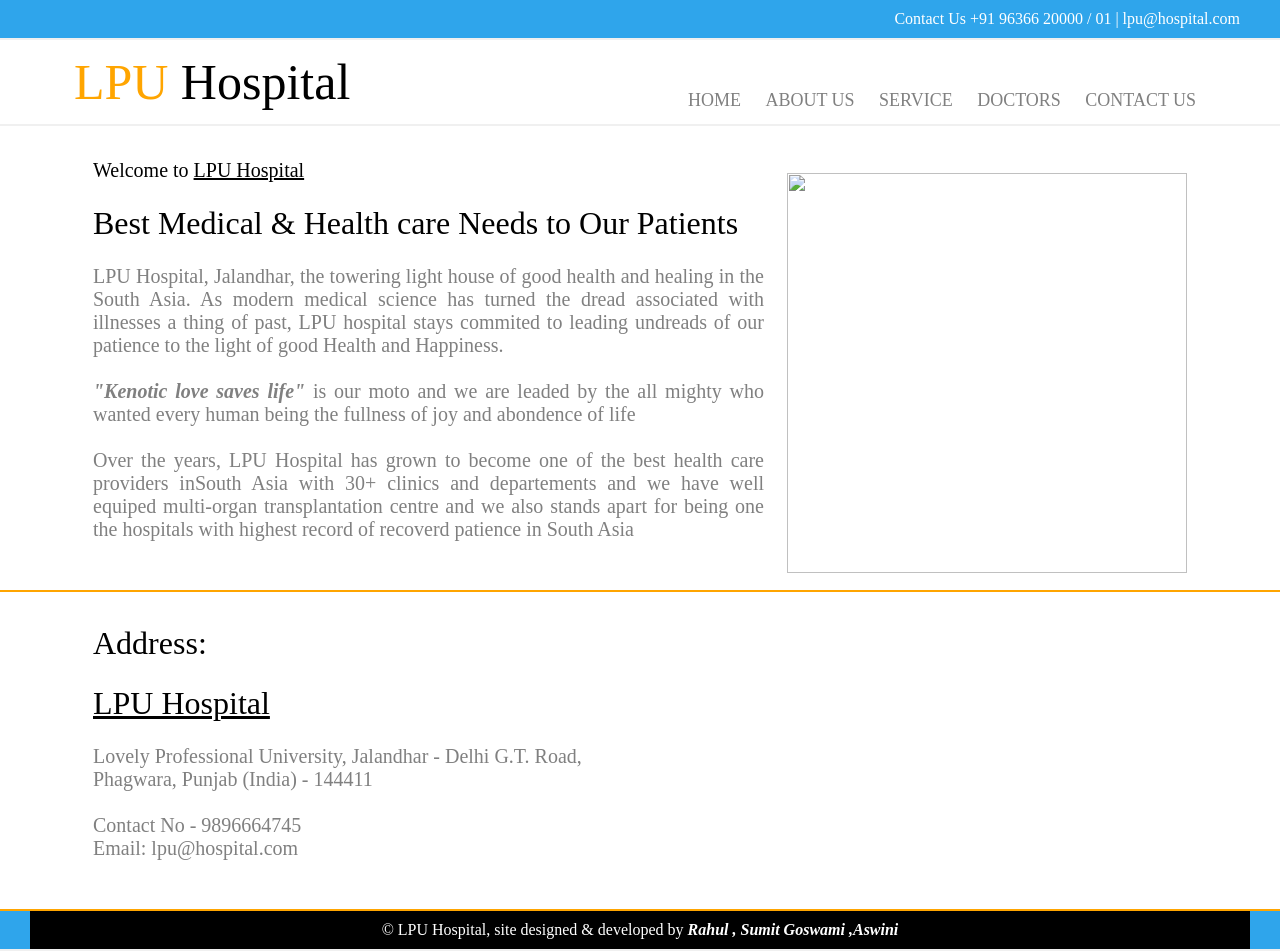
==== about.html @ eeae287b "Add files via upload" ====
<DOCTYPE html>
<html>
<head>
	<title> LPU Hospital </title>
	
	<link href="style.css" type="text/css" rel="stylesheet">
	
</head>
<body>
	
	<div class="top">
		<div>
		 Contact Us +91 96366 20000 / 01 | lpu@hospital.com 
		</div>
	</div>
	
	<div class="logo">
		<div>
			<table>
				<tr>
					<td width="600px" style="font-size:50px;font-family:forte;"> <font color="orange"> LPU </font><font color="#000"> Hospital</font> </td>
					<td> <br> <br>
						<font size="4px"> 
							<a href="index.html">HOME</a> 
							<a href="about.html">ABOUT US</a>  
							<a href="service.html">SERVICE</a>
							<a href="doctor.html">DOCTORS</a> 
							<a href="contact.html">CONTACT US</a>
						</font>
					</td>
				</tr>
			</table>
		</div>
	</div>
	
	
	
	<div class="bottom">
		<div>
			<table border="0">
				<tr>
					<td width="700px">
						<font color="#000"> Welcome to <u>LPU Hospital</u> </font> <br> <br>

					<font color="#000" size="6px"> Best Medical & Health care Needs to Our Patients </font> <br> <br>

LPU Hospital, Jalandhar, the towering light house of good health and healing in the South Asia. As modern medical science has turned the dread associated with illnesses a thing of past, LPU hospital stays commited to leading undreads of our patience to the light of good Health and Happiness.<br><br> <em><strong>"Kenotic love saves life" </strong></em> is our moto and we are leaded by the all mighty who wanted every human being the fullness of joy and abondence of life <br><br>

Over the years, LPU Hospital has grown to become one of the best health care providers inSouth Asia with 30+ clinics and departements and we have well equiped multi-organ transplantation centre and we also stands apart for being one the hospitals with highest record of recoverd patience in South Asia <br><br>

<br>
 </td>
					
					
					<td style="padding-left:20px;"> <img src="https://th.bing.com/th/id/OIP.yrSVTfDMVCdIsW4ED021mQHaGT?pid=ImgDet&rs=1" width="400px"></td>
				</tr>
			
				
			</table>
		</div>
	</div>
	
	<div class="bottom">
		<div>
			<table border="0">
				<tr>
					<td width="700px">
						<font color="#000" size="6px">Address: </font> <br> <br>

					<font color="black" size="6px"> <u>LPU Hospital </u></font> <br> <br>

Lovely Professional University, Jalandhar - Delhi G.T. Road, <br>Phagwara, Punjab (India) - 144411<br>
 <br> Contact No - 9896664745 <br> Email: lpu@hospital.com<br><br>


<br>
 </td>
					
					
					<td style="padding-left:20px;"> </td>
				</tr>
			
				
			</table>
		</div>
	</div>
	
	
	<div class="nav_down">
		<div>
		 &copy; LPU Hospital, site designed & developed by <em><strong>Rahul , Sumit Goswami ,Aswini</strong> </em>
		</div>
	</div>
---- style.css ----
*{
	margin:auto;
	padding:auto;
}
.top{
	width:100%;
	background-color:#2FA5EB !important;
	border-bottom:2px solid #f0f0f0;
}
.top div{
	width:1200px;
	color:#fff;
	background-color:#2FA5EB !important;
	font-family:calibri;
	padding:10px;
	text-align:right;
}

.logo{
	width:100%;
	background-color:white;
	border-bottom:2px solid #f0f0f0;
}
.logo div{
	width:1200px;
	background-color:white;
	font-family:calibri;
	padding:10px;
	text-align:left;
}
.logo div table a{
	padding:10px;
	text-decoration:none;
	color:gray;
}
.logo div table a:hover{
	color:#428bca;
	border-bottom:2px solid gray;
}

.middle{
	width:100%;
	border-bottom:2px solid #f0f0f0;
}
.middle div{
	width:1200px;
	height:400px;
	font-family:calibri;
}
.middle div p{
	width:1000px;
	font-weight:bold;
	height:300px;
	color:#fff;
	opacity:0.2;
	font-size:50px;
	background-color:#000;
}

.bottom{
	width:100%;
	background-color: white;
	border-bottom:2px solid orange;
}
.bottom div{
	width:1200px;
	color:#fff;
	background-color:white;
	font-family:calibri;
	text-align:right;
}
.bottom div table{
	padding-top:30px;
	width:1100px;
	text-align:justify;
	color:gray;
	font-size:20px;
}

.bottom_up{
	width:100%;
	background-color:white;
	border-bottom:2px solid #f0f0f0;
}
.bottom_up div{
	padding-top:20px;
	width:1200px;
	text-align:center;
	background-color:white;
	font-family:forte;
	font-size:30px;
	padding-bottom:20px;
}
.bottom_up div table{
	padding-top:30px;
	font-size:30px;
	width:1100px;
	text-align:center;
	background-color:white;
	font-family:calibri;
	
}

input[type="text"]{
	padding:12px;
	width:250px;
}
select{
	padding:12px;
	width:250px;
}
textarea{
	padding:50px;
	width:550px;
}
button{
	width:550px;
	padding:10px;
	color:#fff;
	font-size:20px;
	background-color:#2FA5EB !important;
}


.nav_down{
	width:100%;
	background-color:#2FA5EB !important;
	border-bottom:2px solid #f0f0f0;
}
.nav_down div{
	width:1200px;
	color: white;
	background-color:#000;
	font-family:calibri;
	padding:10px;
	text-align:center;
}

#ii{
	color:black;
}

#pi{
	padding-left: 10px;
}
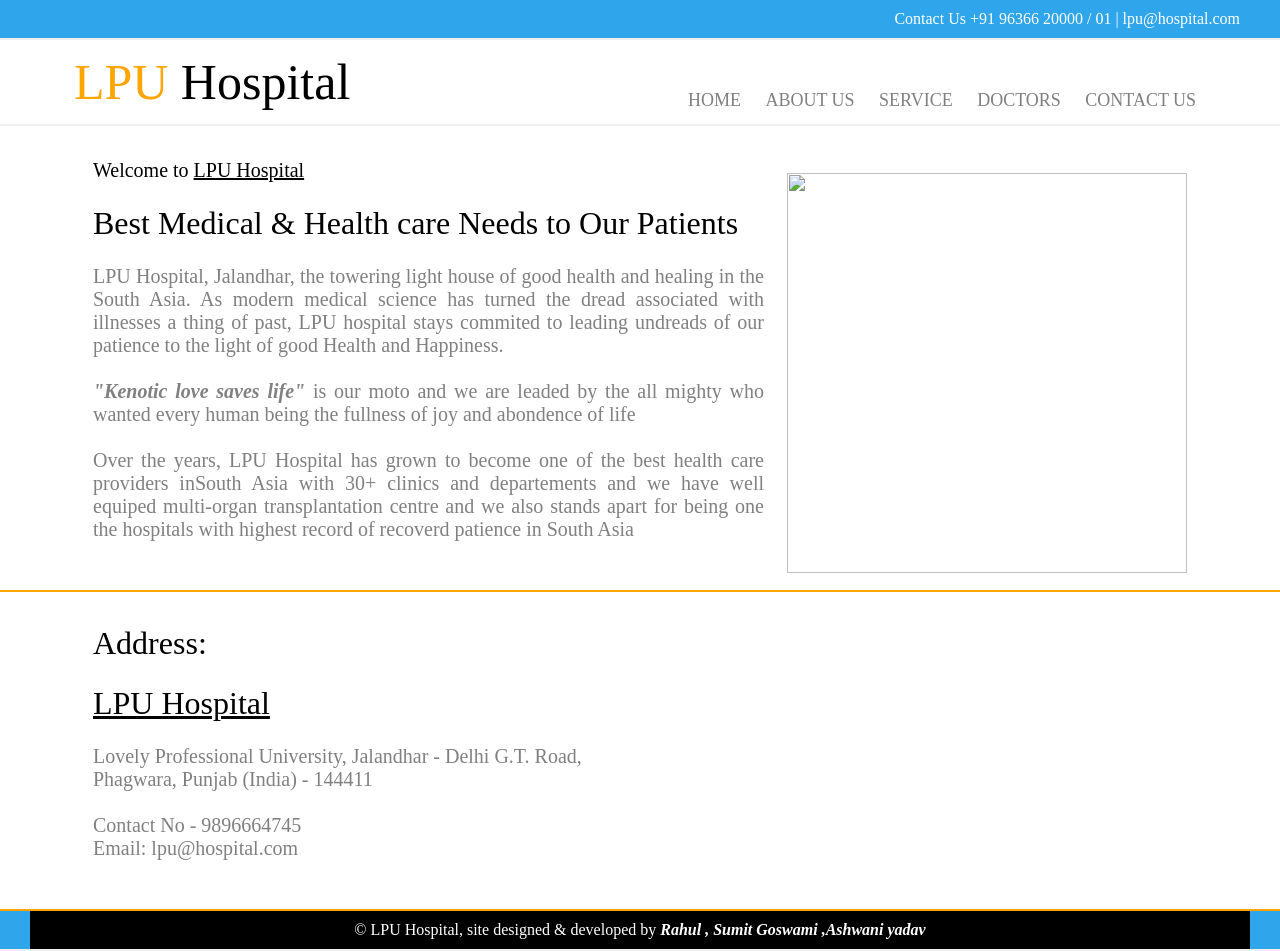
==== commit 93692edc: "Update about.html" ====
--- a/about.html
+++ b/about.html
@@ -88,7 +88,7 @@
 	
 	<div class="nav_down">
 		<div>
-		 &copy; LPU Hospital, site designed & developed by <em><strong>Rahul , Sumit Goswami ,Aswini</strong> </em>
+		 &copy; LPU Hospital, site designed & developed by <em><strong>Rahul , Sumit Goswami ,Ashwani yadav</strong> </em>
 		</div>
 	</div>
 	
